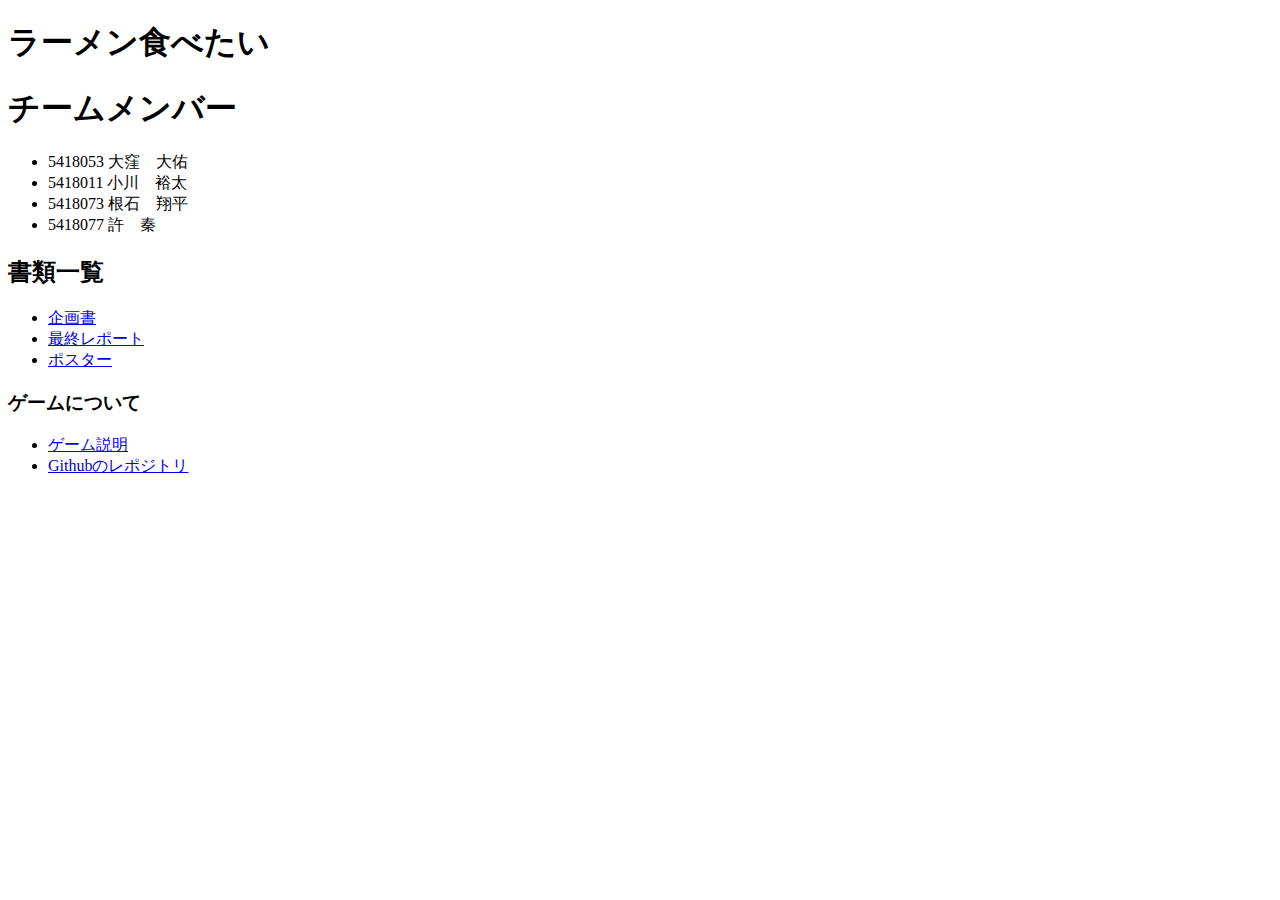
==== index.html @ 724cb852 "Create index.html" ====
<!DOCTYPE html>
<html>
    <head>
        <meta chaeset="utf-8">
        <title>ラーメン0.5個分</title>
        <link rel="stylesheet" href="stylesheet.css">
        <title>Document</title>
    </head>
    <body>
        <header>
            <h1 class="teamname">ラーメン食べたい</h1>
            <div class="teamname">
            </div>
        </header>
        <div class="container">
            <div class="team">
                <h1>チームメンバー</h1>
                <ul>
                    <li>5418053 大窪　大佑</li>
                    <li>5418011 小川　裕太</li>
                    <li>5418073 根石　翔平</li>
                    <li>5418077 許　秦</li>
                </ul>
            </div>
            <div class="documents">
                <h2>書類一覧</h2>
                <ul>
                    <li class="item"><a href="企画書.pdf">企画書</a></li>
                    <li class="item"><a href="final.pdf">最終レポート</a></li>
                    <li class="item"><a href="ポスター.png" target="_blank">ポスター</a></li>
                </ul>
            </div>
            <div class="expgame">
                <h3>ゲームについて</h3>
                <ul>
                    <li class="item2"><a href="game.html">ゲーム説明</a></li>
                    <li class="item2"><a href="https://github.com/5418077houjin/0.5ra-men">Githubのレポジトリ</a></li>
                </ul>
            </div>
        </div>
    </body>
</html>
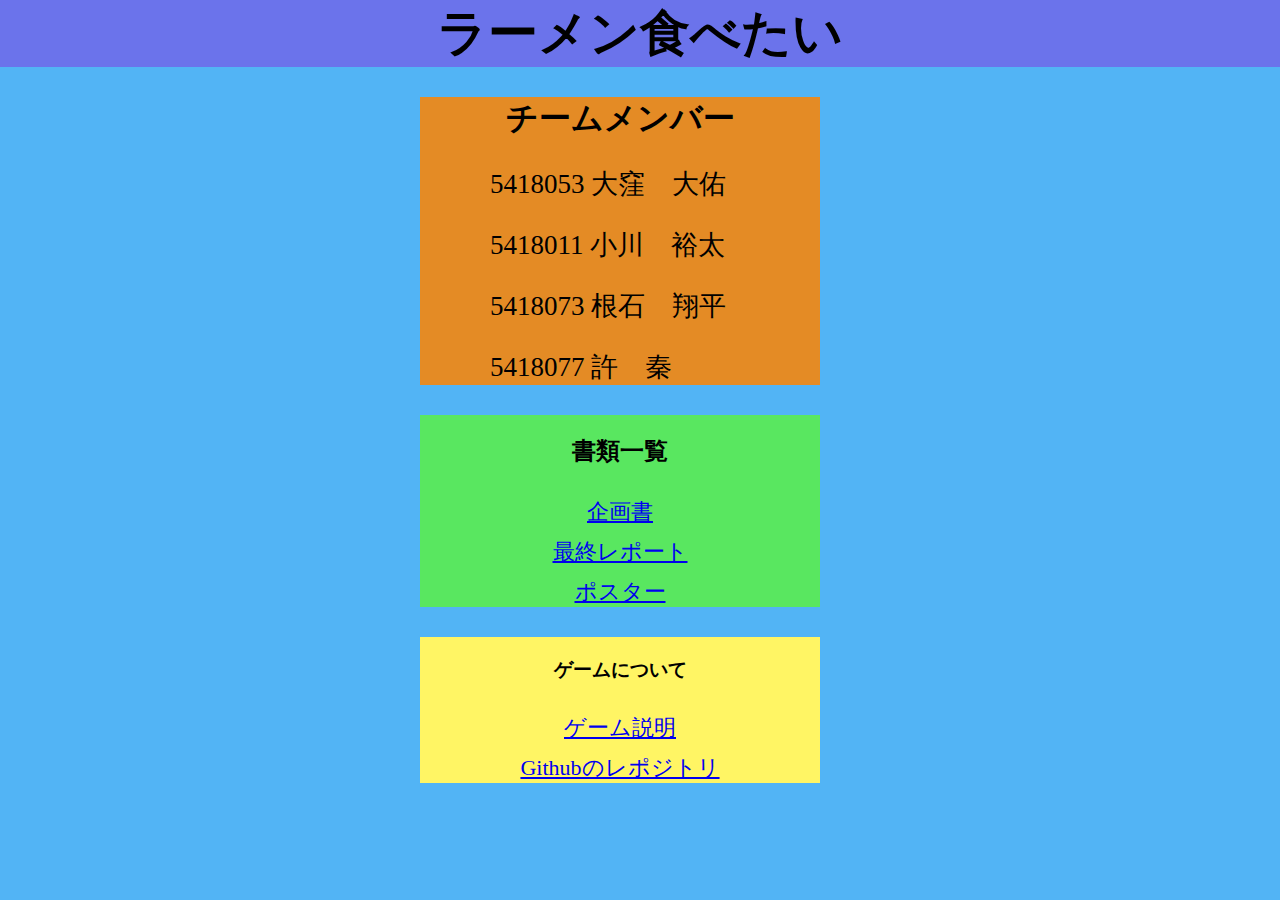
==== commit 50a6d979: "Update index.html" ====
--- a/index.html
+++ b/index.html
@@ -27,7 +27,7 @@
                 <ul>
                     <li class="item"><a href="企画書.pdf">企画書</a></li>
                     <li class="item"><a href="final.pdf">最終レポート</a></li>
-                    <li class="item"><a href="ポスター.png" target="_blank">ポスター</a></li>
+                    <li class="item"><a href="poster.png" target="_blank">ポスター</a></li>
                 </ul>
             </div>
             <div class="expgame">
--- a/stylesheet.css
+++ b/stylesheet.css
@@ -0,0 +1,74 @@
+*{
+    margin:0px;
+    padding:0px;
+}
+
+ul{
+    list-style: none;
+}
+
+.teamname{
+    font-size:50px;
+    text-align:center;
+    background-color: rgb(107, 115, 235);
+}
+
+body{
+    margin: 0;
+    background-color: rgb(82, 180, 245);
+}
+
+.team{
+    background-color: rgb(228, 139, 37);
+    margin-top:30px;
+    margin-left: 420px;
+    width: 400px;
+}
+
+.team h1{
+    text-align: center;
+}
+
+.team li{
+    margin-left: 50px;
+    margin-top: 20px;
+    font-size: 27px;
+    padding:5px 0px 0px 20px;
+}
+
+.documents{
+    background-color: rgb(89, 231, 96);
+    margin-top:30px;
+    margin-left: 420px;
+    width: 400px;
+}
+
+.documents h2{
+    text-align: center;
+    padding:20px;
+}
+
+.documents li{
+    text-align: center;
+    font-size: 22px;
+    padding:10px 0px 0px 0px;
+}
+
+.expgame{
+    background-color: rgb(255, 245, 100);
+    margin-top:30px;
+    margin-left: 420px;
+    width: 400px;
+
+}
+
+.expgame h3{
+    text-align: center;
+    padding:20px;    
+}
+
+.expgame li{
+    text-align: center;
+    font-size: 22px;
+    padding:10px 0px 0px 0px;
+}
